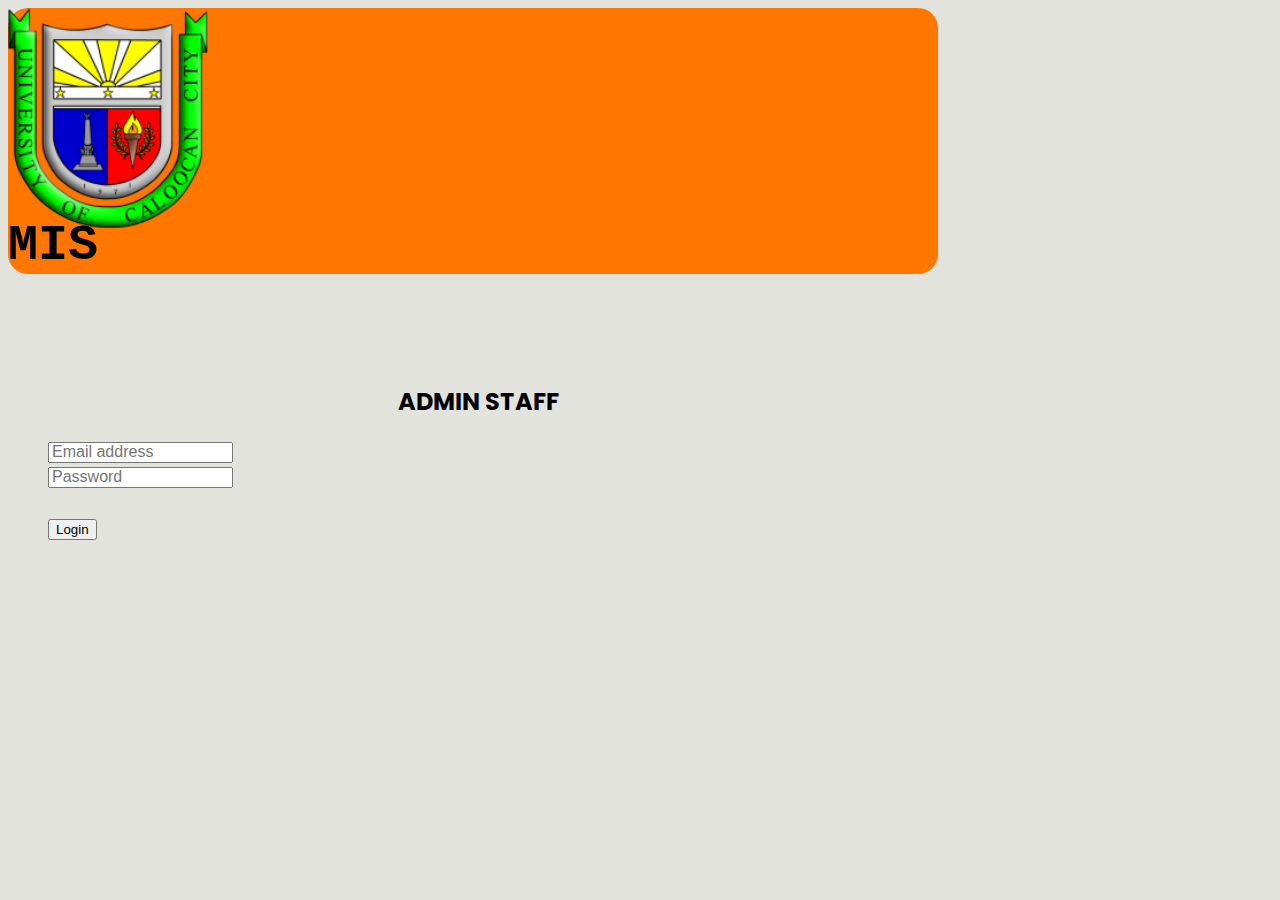
==== MIS/login.html @ ae919f82 "3/19/2024 11:55pm" ====
<!doctype html>
<html lang="en">

<head>
    <title>Title</title>
    <!-- Required meta tags -->
    <meta charset="utf-8" />
    <meta name="viewport" content="width=device-width, initial-scale=1, shrink-to-fit=no" />
<link rel="stylesheet" href="./css/login.css">
    <!-- Bootstrap CSS v5.2.1 -->
    <link href="https://cdn.jsdelivr.net/npm/bootstrap@5.3.2/dist/css/bootstrap.min.css" rel="stylesheet" integrity="sha384-T3c6CoIi6uLrA9TneNEoa7RxnatzjcDSCmG1MXxSR1GAsXEV/Dwwykc2MPK8M2HN" crossorigin="anonymous" />
</head>

<body class="body1">
 
 <!----------------------- Main Container -------------------------->
 <div class="container d-flex justify-content-center align-items-center min-vh-100">
    <!----------------------- Login Container -------------------------->
       <div class="row border rounded-5 p-3 bg-white shadow box-area">
    <!--------------------------- Left Box ----------------------------->
       <div class="col-md-6 rounded-4 d-flex justify-content-center align-items-center flex-column left-box" style="background: #ff7601;">
           <div class="featured-image mb-3">
            <img src="./image/uccLogo.png" class="img-fluid" style="width: 200px;">
           </div>
           <p class="text-black " style="font-family: 'Courier New', Courier, monospace; font-size: 50px; font-weight:700;">MIS</p>
       </div> 
    <!-------------------- ------ Right Box ---------------------------->
        
       <div class="col-md-6 right-box">
          <div class="row align-items-center">
                <div class="header-text mb-4">
                     <h2>ADMIN STAFF</h2>
                </div>
                <div class="input-group mb-3">
                    <input type="text" class="form-control form-control-lg bg-light fs-6" placeholder="Email address">
                </div>
                <div class="input-group mb-1">
                    <input type="password" class="form-control form-control-lg bg-light fs-6" placeholder="Password">
                </div>

                </div>
                <div class="input-group mb-5 login">
                    <button class="btn btn-lg btn-primary w-100 fs-6">Login</button>
                </div>       
          </div>
       </div> 
      </div>
    </div>

    <script>
    document.addEventListener('DOMContentLoaded', function() {
        document.querySelector('.login button').addEventListener('click', function() {
            var loginForm = document.querySelector('.login');
            loginForm.classList.add('loading');
            
            // Simulate authentication (replace this with your actual authentication logic)
            setTimeout(function() {
                // Check if authentication is successful (replace this condition with your actual authentication logic)
                var authenticationSuccessful = true;
                
                if (authenticationSuccessful) {
                    // Redirect to admin.php
                    window.location.href = './Admin/Admin.php';
                } else {
                    // If authentication fails, remove loading state and add error state (you can handle error state as per your design)
                    loginForm.classList.remove('loading');
                    loginForm.classList.add('error');
                }
            }, 2000);
        });
    });
</script>
    <!-- Bootstrap JavaScript Libraries -->
    <script src="https://cdn.jsdelivr.net/npm/@popperjs/core@2.11.8/dist/umd/popper.min.js" integrity="sha384-I7E8VVD/ismYTF4hNIPjVp/Zjvgyol6VFvRkX/vR+Vc4jQkC+hVqc2pM8ODewa9r" crossorigin="anonymous"></script>

    <script src="https://cdn.jsdelivr.net/npm/bootstrap@5.3.2/dist/js/bootstrap.min.js" integrity="sha384-BBtl+eGJRgqQAUMxJ7pMwbEyER4l1g+O15P+16Ep7Q9Q+zqX6gSbd85u4mG4QzX+" crossorigin="anonymous"></script>
</body>
</html>
---- MIS/css/login.css ----
@import url('https://fonts.googleapis.com/css2?family=Poppins:wght@400;500&display=swap');
.body1{
    font-family: 'Poppins', sans-serif;
    background-color:  #e2e3dc;
}
/*------------ Login container ------------*/
.box-area{
    width: 930px;
}
/*------------ Right box ------------*/
.right-box{
    padding: 40px 30px 40px 40px;
}
/*------------ Custom Placeholder ------------*/
::placeholder{
    font-size: 16px;
}
.rounded-4{
    border-radius: 20px;
}
.rounded-5{
    border-radius: 30px;
}
h2{
    text-align: center;
}
.btn-primary{
    margin-top:30px ;
}
.text-black{
    margin-top: -20px;
}

/*------------ For small screens------------*/
@media only screen and (max-width: 768px){
     .box-area{
        margin: 0 10px;
     }
     .left-box{
        height: 180px;
        overflow: hidden;
     }
     .right-box{
        padding: 15px;
     }

     .featured-image{
        width: 100px;
        margin-top: 50px;
     }
     .text-black{
        margin-top:-20px;
     }

}

   /* Loading animation */
   .login.loading button:after {
    content: "";
    width: 10px;
    height: 10px;
    border: 2px solid #fff;
    border-top-color: transparent;
    border-radius: 50%;
    display: inline-block;
    animation: spin 0.8s linear infinite;
    margin-left: 5px;
    vertical-align: middle;
}

@keyframes spin {
    to {
        transform: rotate(360deg);
    }
}

/* Ok state */
.login.ok button {
    background-color: #28a745;
}
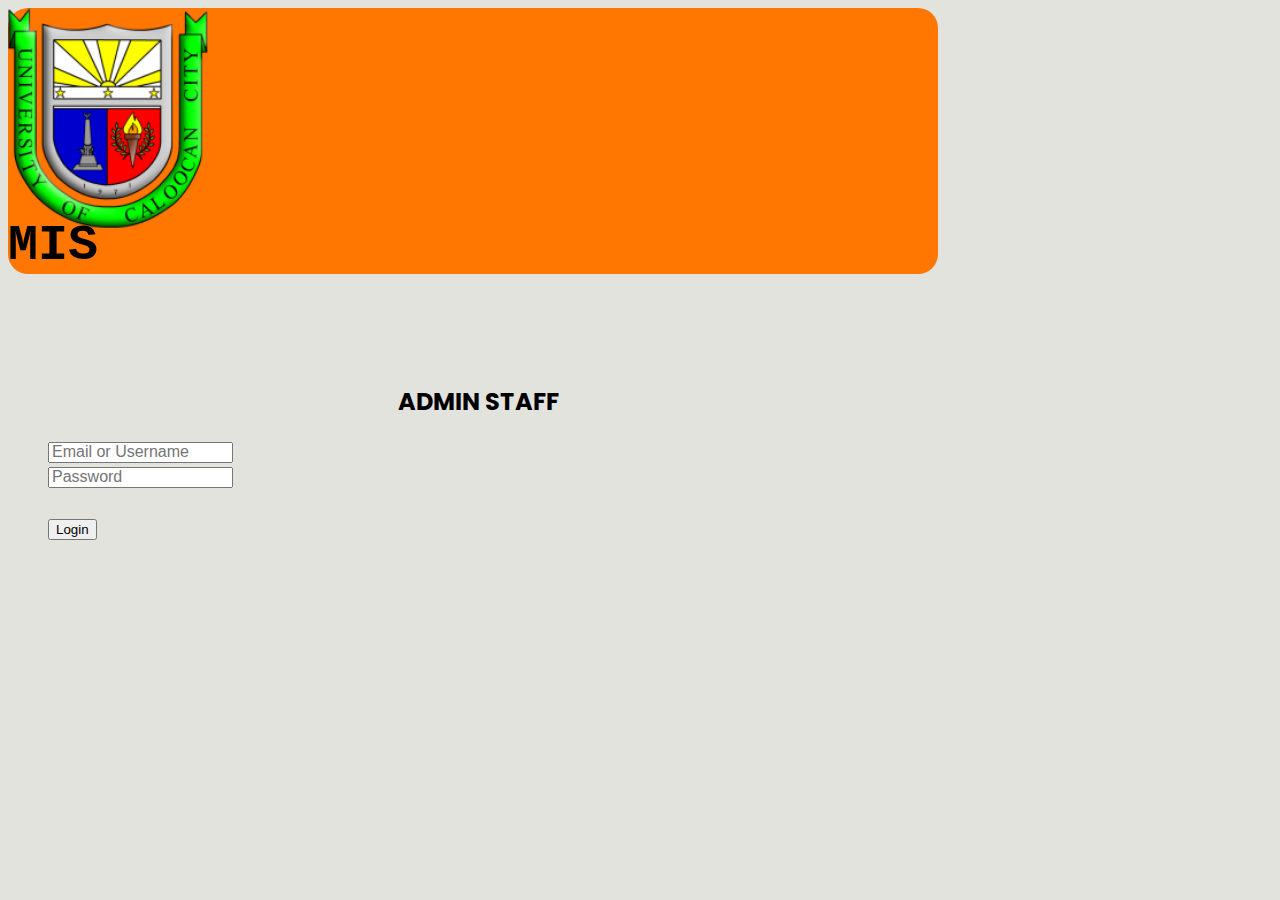
==== commit e5912104: "24/2/24 10:21" ====
--- a/MIS/login.html
+++ b/MIS/login.html
@@ -2,7 +2,7 @@
 <html lang="en">
 
 <head>
-    <title>Title</title>
+    <title>Login</title>
     <!-- Required meta tags -->
     <meta charset="utf-8" />
     <meta name="viewport" content="width=device-width, initial-scale=1, shrink-to-fit=no" />
@@ -32,15 +32,15 @@
                      <h2>ADMIN STAFF</h2>
                 </div>
                 <div class="input-group mb-3">
-                    <input type="text" class="form-control form-control-lg bg-light fs-6" placeholder="Email address">
+                    <input type="text" class="form-control form-control-lg bg-light fs-6" name="username" placeholder="Email or Username">
                 </div>
                 <div class="input-group mb-1">
-                    <input type="password" class="form-control form-control-lg bg-light fs-6" placeholder="Password">
+                    <input type="password" class="form-control form-control-lg bg-light fs-6" name="password" placeholder="Password">
                 </div>
 
                 </div>
                 <div class="input-group mb-5 login">
-                    <button class="btn btn-lg btn-primary w-100 fs-6">Login</button>
+                    <button class="btn btn-lg btn-primary w-100 fs-6" name="login_btn">Login</button>
                 </div>       
           </div>
        </div> 
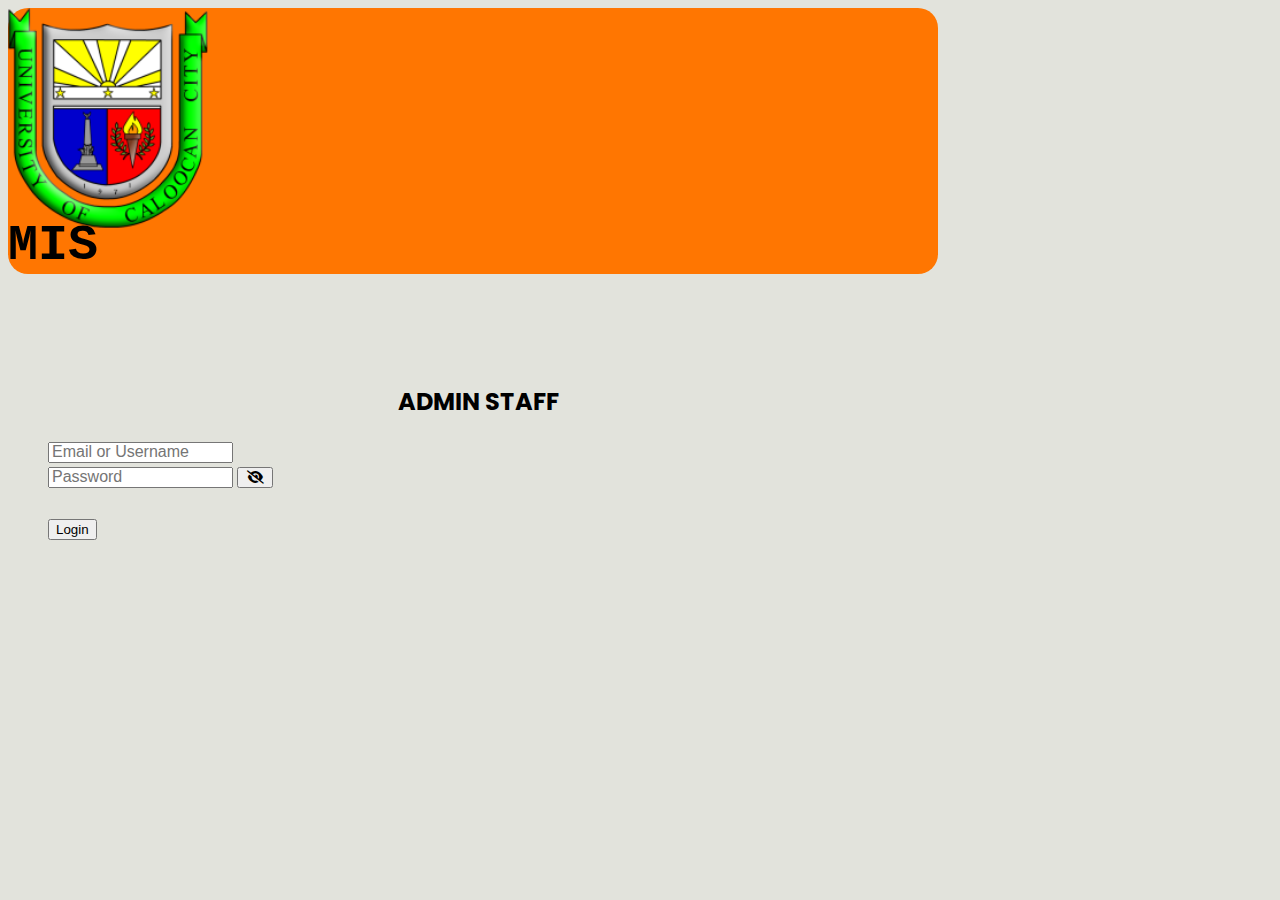
==== commit 9a50dec3: "COMITT" ====
--- a/MIS/login.html
+++ b/MIS/login.html
@@ -7,6 +7,8 @@
     <meta charset="utf-8" />
     <meta name="viewport" content="width=device-width, initial-scale=1, shrink-to-fit=no" />
 <link rel="stylesheet" href="./css/login.css">
+<link rel="stylesheet" href="https://cdnjs.cloudflare.com/ajax/libs/font-awesome/6.5.1/css/all.min.css"> 
+<link rel="stylesheet" href="https://cdnjs.cloudflare.com/ajax/libs/font-awesome/6.0.0-beta3/css/all.min.css" integrity="sha384-YQp1wFdsy1Z3dCU5ym8nfcfJWIPSK1rYBprYO8r00ELIOknvRr4aRKeqWSS6I6Zh" crossorigin="anonymous">
     <!-- Bootstrap CSS v5.2.1 -->
     <link href="https://cdn.jsdelivr.net/npm/bootstrap@5.3.2/dist/css/bootstrap.min.css" rel="stylesheet" integrity="sha384-T3c6CoIi6uLrA9TneNEoa7RxnatzjcDSCmG1MXxSR1GAsXEV/Dwwykc2MPK8M2HN" crossorigin="anonymous" />
 </head>
@@ -31,48 +33,57 @@
                 <div class="header-text mb-4">
                      <h2>ADMIN STAFF</h2>
                 </div>
-                <div class="input-group mb-3">
-                    <input type="text" class="form-control form-control-lg bg-light fs-6" name="username" placeholder="Email or Username">
-                </div>
-                <div class="input-group mb-1">
-                    <input type="password" class="form-control form-control-lg bg-light fs-6" name="password" placeholder="Password">
-                </div>
-
-                </div>
-                <div class="input-group mb-5 login">
-                    <button class="btn btn-lg btn-primary w-100 fs-6" name="login_btn">Login</button>
-                </div>       
+                <form action="./Database/Login.php" method="post" onsubmit="return validateForm()">
+                    <div class="input-group mb-3">
+                        <input type="text" class="form-control form-control-lg bg-light fs-6" name="username" placeholder="Email or Username" required autocomplete="off">
+                    </div>
+                    <div class="input-group mb-1">
+                        <input type="password" class="form-control form-control-lg bg-light fs-6" id="password" name="password" placeholder="Password" required autocomplete="off"> 
+                        <button class="btn btn-outline-secondary" type="button" id="togglepassword">
+                            <i class="fas fa-eye-slash"></i>
+                        </button>
+                    </div>
+                    <div class="input-group mb-5 login">
+                        <button class="btn btn-lg btn-primary w-100 fs-6" name="login_btn">Login</button>
+                    </div>   
+                </form>    
           </div>
        </div> 
       </div>
     </div>
-
-    <script>
-    document.addEventListener('DOMContentLoaded', function() {
-        document.querySelector('.login button').addEventListener('click', function() {
-            var loginForm = document.querySelector('.login');
-            loginForm.classList.add('loading');
-            
-            // Simulate authentication (replace this with your actual authentication logic)
-            setTimeout(function() {
-                // Check if authentication is successful (replace this condition with your actual authentication logic)
-                var authenticationSuccessful = true;
-                
-                if (authenticationSuccessful) {
-                    // Redirect to admin.php
-                    window.location.href = './Admin/Admin.php';
-                } else {
-                    // If authentication fails, remove loading state and add error state (you can handle error state as per your design)
-                    loginForm.classList.remove('loading');
-                    loginForm.classList.add('error');
-                }
-            }, 2000);
-        });
-    });
-</script>
     <!-- Bootstrap JavaScript Libraries -->
     <script src="https://cdn.jsdelivr.net/npm/@popperjs/core@2.11.8/dist/umd/popper.min.js" integrity="sha384-I7E8VVD/ismYTF4hNIPjVp/Zjvgyol6VFvRkX/vR+Vc4jQkC+hVqc2pM8ODewa9r" crossorigin="anonymous"></script>
 
     <script src="https://cdn.jsdelivr.net/npm/bootstrap@5.3.2/dist/js/bootstrap.min.js" integrity="sha384-BBtl+eGJRgqQAUMxJ7pMwbEyER4l1g+O15P+16Ep7Q9Q+zqX6gSbd85u4mG4QzX+" crossorigin="anonymous"></script>
+
+    <script>
+        // Toggle visibility of password
+        function togglePasswordVisibility(inputId, buttonId) {
+            const passwordInput = document.getElementById(inputId);
+            const toggleButton = document.getElementById(buttonId);
+
+            toggleButton.addEventListener('click', function () {
+                const type = passwordInput.getAttribute('type') === 'password' ? 'text' : 'password';
+                passwordInput.setAttribute('type', type);
+                toggleButton.querySelector('i').classList.toggle('fa-eye-slash');
+                toggleButton.querySelector('i').classList.toggle('fa-eye');
+            });
+        }
+        // Toggle visibility of current password
+        togglePasswordVisibility('password', 'togglepassword');
+
+           // Validate form before submitting
+           function validateForm() {
+            var username = document.getElementById("username").value;
+            var password = document.getElementById("password").value;
+
+            if (username.trim() === '' || password.trim() === '') {
+                alert("Please enter both username and password");
+                return false;
+            }
+
+            return true;
+        }
+    </script>
 </body>
 </html>--- a/MIS/css/login.css
+++ b/MIS/css/login.css
@@ -54,27 +54,14 @@
 
 }
 
-   /* Loading animation */
-   .login.loading button:after {
-    content: "";
-    width: 10px;
-    height: 10px;
-    border: 2px solid #fff;
-    border-top-color: transparent;
-    border-radius: 50%;
-    display: inline-block;
-    animation: spin 0.8s linear infinite;
-    margin-left: 5px;
-    vertical-align: middle;
-}
 
-@keyframes spin {
-    to {
-        transform: rotate(360deg);
-    }
-}
 
-/* Ok state */
-.login.ok button {
-    background-color: #28a745;
+i{
+    width: 20px;
+    text-align: center;  
+  }
+
+
+  .spinner {
+    margin-right: 0.5rem; /* Adjust margin as needed */
 }